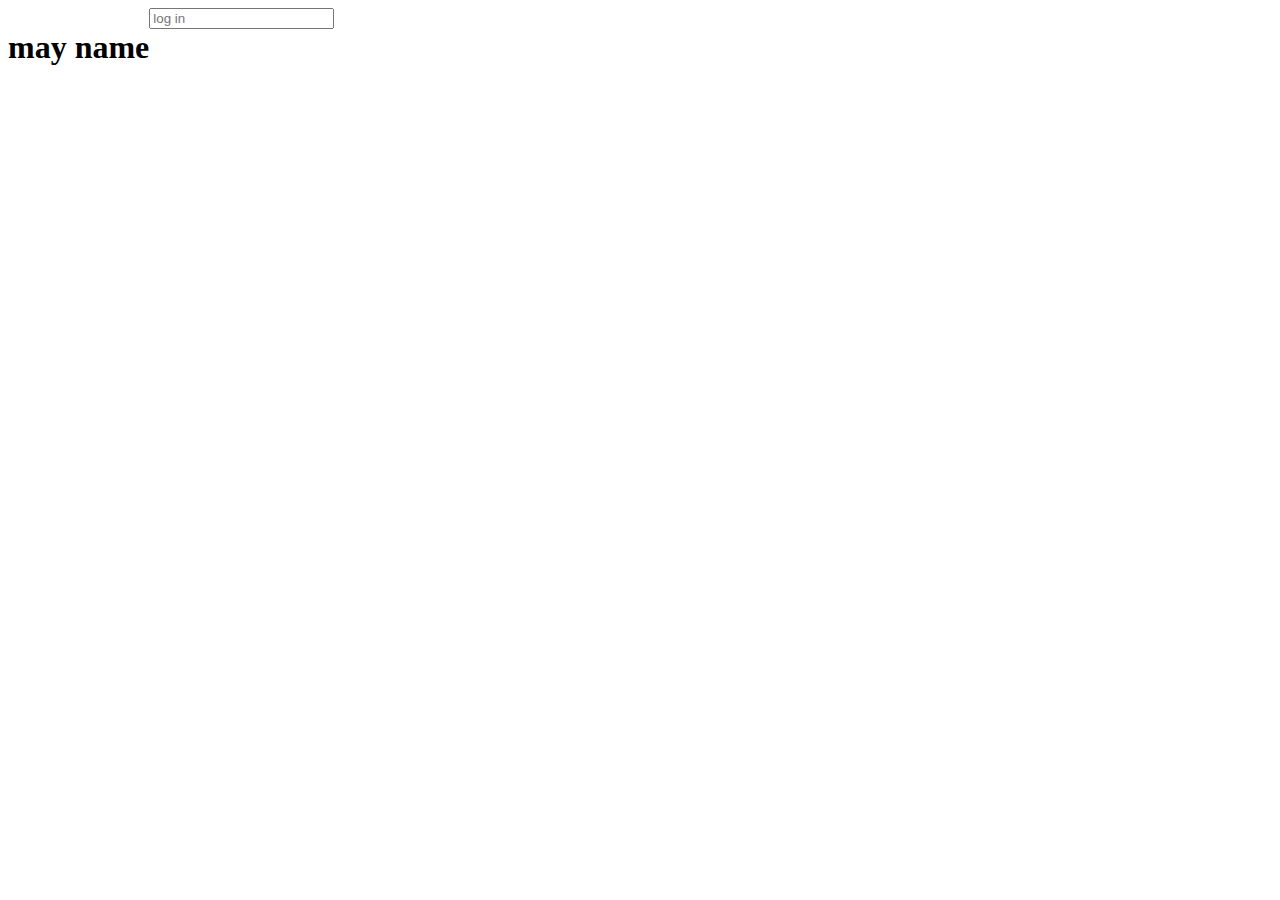
==== a.html @ 83b75f42 "day3" ====
<!DOCTYPE html>
<html lang="en">
  <head>
    <meta charset="UTF-8" />
    <meta http-equiv="X-UA-Compatible" content="IE=edge" />
    <meta name="viewport" content="width=device-width, initial-scale=1.0" />
    <title>Document</title>
    <style>
      #main {
        display: flex;
      }
    </style>
  </head>
  <body>
    <div id="main">
      <div id="a">
        <h1>may name</h1>
      </div>
      <div id="b">
        <input type="text" placeholder="log in" />
      </div>
    </div>
  </body>
</html>
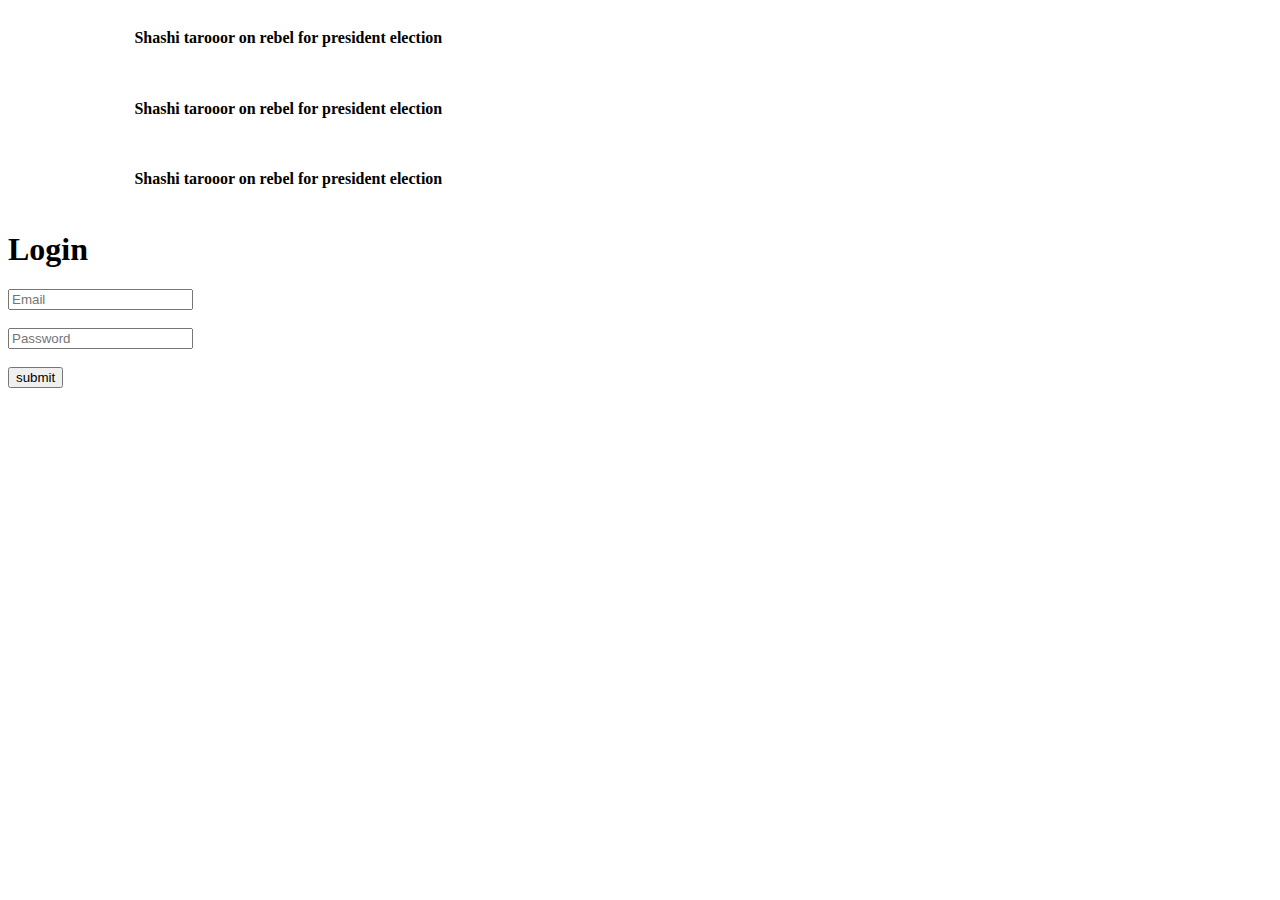
==== commit ebad8a10: "day4" ====
--- a/a.html
+++ b/a.html
@@ -4,21 +4,44 @@
     <meta charset="UTF-8" />
     <meta http-equiv="X-UA-Compatible" content="IE=edge" />
     <meta name="viewport" content="width=device-width, initial-scale=1.0" />
-    <title>Document</title>
+    <title>Log In</title>
     <style>
-      #main {
-        display: flex;
-      }
+        .a{
+    display: flex;
+    gap: 10%;
+    border: 0px solid turquoise;
+    margin-bottom: 10px;
     </style>
   </head>
   <body>
-    <div id="main">
-      <div id="a">
-        <h1>may name</h1>
-      </div>
-      <div id="b">
-        <input type="text" placeholder="log in" />
-      </div>
+    <div id="c">
+        <div class="a">
+            <img src="https://www.deccanherald.com/sites/dh/files/styles/snippetlist/public/articleimages/2022/09/30/shashi-tharoor-pti-1149755-1664549699.png?itok=LJTR_D1C" alt="">
+            <h4>Shashi tarooor on rebel for president election</h4>
+        </div>
+        <div class="a">
+            <img src="https://www.deccanherald.com/sites/dh/files/styles/snippetlist/public/articleimages/2022/09/30/shashi-tharoor-pti-1149755-1664549699.png?itok=LJTR_D1C" alt="">
+            <h4>Shashi tarooor on rebel for president election</h4>
+        </div>
+        <div class="a">
+            <img src="https://www.deccanherald.com/sites/dh/files/styles/snippetlist/public/articleimages/2022/09/30/shashi-tharoor-pti-1149755-1664549699.png?itok=LJTR_D1C" alt="">
+            <h4>Shashi tarooor on rebel for president election</h4>
+        </div>
+        
+        
+    </div>
+      <form>
+        <h1>Login</h1>
+        <input type="email" id="email" placeholder="Email" autocomplete="off" />
+        <br />
+        <br />
+        <input type="password" id="pwd" placeholder="Password" />
+        <br />
+        <br />
+        <input type="submit" value="submit" onclick="checkData()" />
+      </form>
+      <script src="login.js"></script>
     </div>
   </body>
 </html>
+
